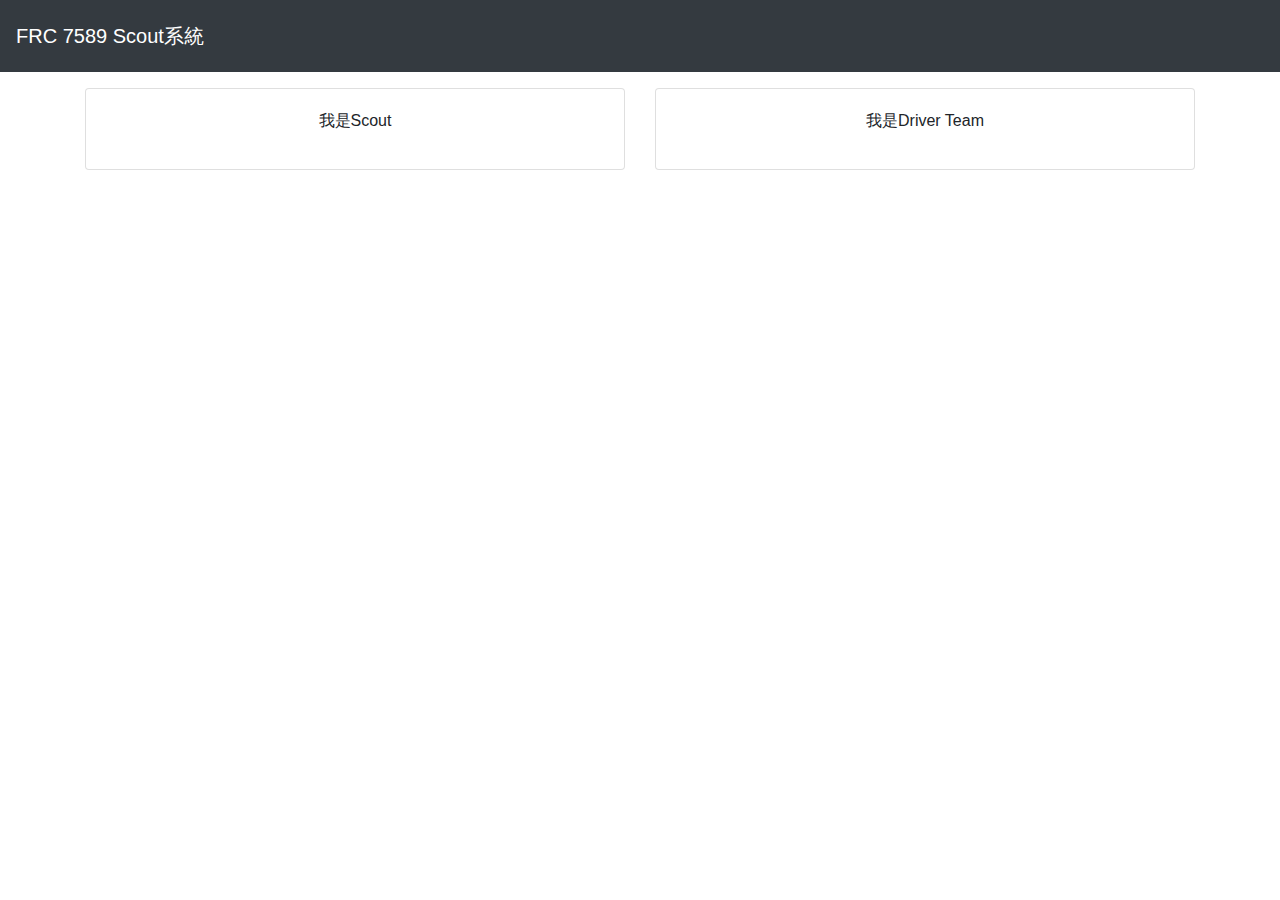
==== index.html @ f6074558 "Initial Commit" ====
<!DOCTYPE html>
<html>

<head>
    <meta charset="utf-8">
    <meta http-equiv="X-UA-Compatible" content="IE=edge">
    <title>Scout Analyzer</title>
    <meta name="viewport" content="width=device-width, initial-scale=1">
    <!--External CSS-->
    <link rel="stylesheet" href="https://stackpath.bootstrapcdn.com/bootstrap/4.3.1/css/bootstrap.min.css" integrity="sha384-ggOyR0iXCbMQv3Xipma34MD+dH/1fQ784/j6cY/iJTQUOhcWr7x9JvoRxT2MZw1T" crossorigin="anonymous">
    <link rel="stylesheet" href="https://use.fontawesome.com/releases/v5.8.1/css/all.css" integrity="sha384-50oBUHEmvpQ+1lW4y57PTFmhCaXp0ML5d60M1M7uH2+nqUivzIebhndOJK28anvf" crossorigin="anonymous">
    <!--cross origin Js-->
    <script src="https://ajax.googleapis.com/ajax/libs/jquery/3.3.1/jquery.min.js" ></script>
    <script src="https://cdnjs.cloudflare.com/ajax/libs/popper.js/1.14.7/umd/popper.min.js"
        integrity="sha384-UO2eT0CpHqdSJQ6hJty5KVphtPhzWj9WO1clHTMGa3JDZwrnQq4sF86dIHNDz0W1" crossorigin="anonymous" >
    </script>
    <script src="https://stackpath.bootstrapcdn.com/bootstrap/4.3.1/js/bootstrap.min.js"
        integrity="sha384-JjSmVgyd0p3pXB1rRibZUAYoIIy6OrQ6VrjIEaFf/nJGzIxFDsf4x0xIM+B07jRM" crossorigin="anonymous" >
    </script>
    <script src="https://apis.google.com/js/api.js" ></script>
    <!--Css-->

    <!--Js-->
    <script src="/js/clickableDiv.js"></script>
    <script src="/js/gsheet.js" ></script>
    <script src="/js/main.js"></script>
</head>

<body>
    <header>
        <nav class="navbar navbar-dark navbar-expand bg-dark mb-3 p-3" id="navbar">
            <span class="navbar-brand mr-auto">FRC 7589 Scout系統</span>
            <button class="btn btn-primary" id="auth-btn" onclick=authBtnHandler() style="display:none;"><i class="fab fa-google mr-2"></i>登入Google</button>
            <button class="btn btn-danger" id="logout-btn" style="display:none;" onclick=logoutBtnHandler()> <i class="fas fa-sign-out-alt mr-2"></i>登出</button>
        </nav>
    </header>
    <div class="container" id="menu-cont">
        <div class="row">
            <div class="col-md-6 col-12 mb-3 mb-md-0">
                <div class="card clickDiv" href="scout/">
                    <div class="card-body text-center">
                        <i class="fas fa-camera fa-10x"></i>
                        <p>我是Scout</p>
                    </div>
                </div>
            </div>
            <div class="col-md-6 col-12 mb-3 mb-md-0">
                <div class="card clickDiv" href="driver/">
                    <div class="card-body text-center">
                        <i class="fas fa-robot fa-10x"></i>
                        <p>我是Driver Team</p>
                    </div>
                </div>
            </div>
        </div>
    </div>
</body>

</html>
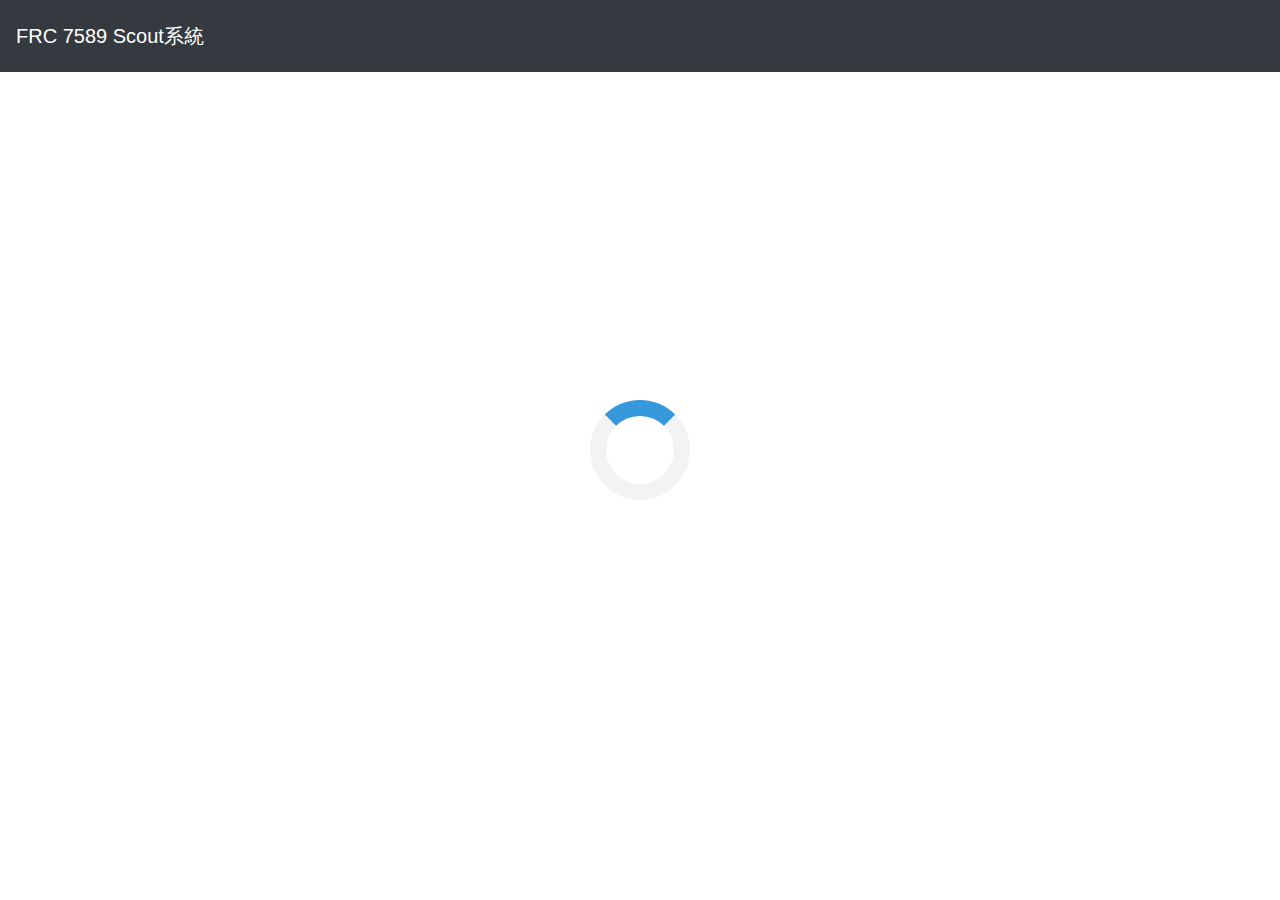
==== commit a817fada: "complete scout part prototype" ====
--- a/index.html
+++ b/index.html
@@ -19,22 +19,66 @@
     </script>
     <script src="https://apis.google.com/js/api.js" ></script>
     <!--Css-->
-
+    <link rel="stylesheet" href="/style/spin.css">
     <!--Js-->
     <script src="/js/clickableDiv.js"></script>
     <script src="/js/gsheet.js" ></script>
     <script src="/js/main.js"></script>
+    <script>
+        $(document).ready(function(){
+            var hintErr = document.getElementById('hint-cont')
+            var menu = document.getElementById('menu-cont')
+            var loader = document.getElementById('loading')
+            GAPIFailListener(function(){
+                $(loader).hide()
+                $(hintErr).show()
+                $(menu).hide()
+            })
+            GAPIEventListener(function(){
+                $(loader).hide()
+                $(hintErr).hide()
+                $(menu).show()
+            })
+        })
+    </script>
 </head>
 
 <body>
     <header>
         <nav class="navbar navbar-dark navbar-expand bg-dark mb-3 p-3" id="navbar">
             <span class="navbar-brand mr-auto">FRC 7589 Scout系統</span>
-            <button class="btn btn-primary" id="auth-btn" onclick=authBtnHandler() style="display:none;"><i class="fab fa-google mr-2"></i>登入Google</button>
             <button class="btn btn-danger" id="logout-btn" style="display:none;" onclick=logoutBtnHandler()> <i class="fas fa-sign-out-alt mr-2"></i>登出</button>
         </nav>
     </header>
-    <div class="container" id="menu-cont">
+    <div style="height:100%;" id="loading">
+        <div class="loader position-absolute"
+            style="height:100px;width:100px;top: 50%;left: 50%;transform: translate(-50%, -50%);"></div>
+    </div>
+    <div class="container ustify-content-center text-center" id="hint-cont" style="display:none;">
+        <p class="lead text-danger">趕快登入!!!</p>
+        <div>                
+            <pre class="d-inline-block text-left">
+    <button class="btn btn-primary" id="auth-btn" onclick=authBtnHandler() style="display:none;"><i class="fab fa-google mr-2"></i>登入Google</button>
+／ イ  　　    (((ヽ
+(　ﾉ　　　　     ￣Ｙ＼
+|　(＼　(\   /)   ｜  )
+ヽ　ヽ` ( ﾟ∀ﾟ )_ノ   /
+　＼ |　⌒Ｙ⌒　 /  /
+　 ｜ヽ　 ｜　 ﾉ ／
+　  ＼トー仝ーイ
+　　 ｜ ミ土彡/
+     )\   °  /
+    (  \  / \
+    /   / \\  \
+   //  /   \\  \
+   (( ).   )). )
+  (   ).   (|   |
+  |  /      \   |
+ nn. ).     (  nnm
+            </pre>
+        </div>
+    </div>
+    <div class="container" id="menu-cont" style="display:none;">
         <div class="row">
             <div class="col-md-6 col-12 mb-3 mb-md-0">
                 <div class="card clickDiv" href="scout/">
--- a/style/spin.css
+++ b/style/spin.css
@@ -0,0 +1,11 @@
+.loader {
+    border: 16px solid #f3f3f3; /* Light grey */
+    border-top: 16px solid #3498db; /* Blue */
+    border-radius: 50%;
+    animation: spin 2s linear infinite;
+}
+
+@keyframes spin {
+0% { transform: rotate(0deg); }
+100% { transform: rotate(360deg); }
+}